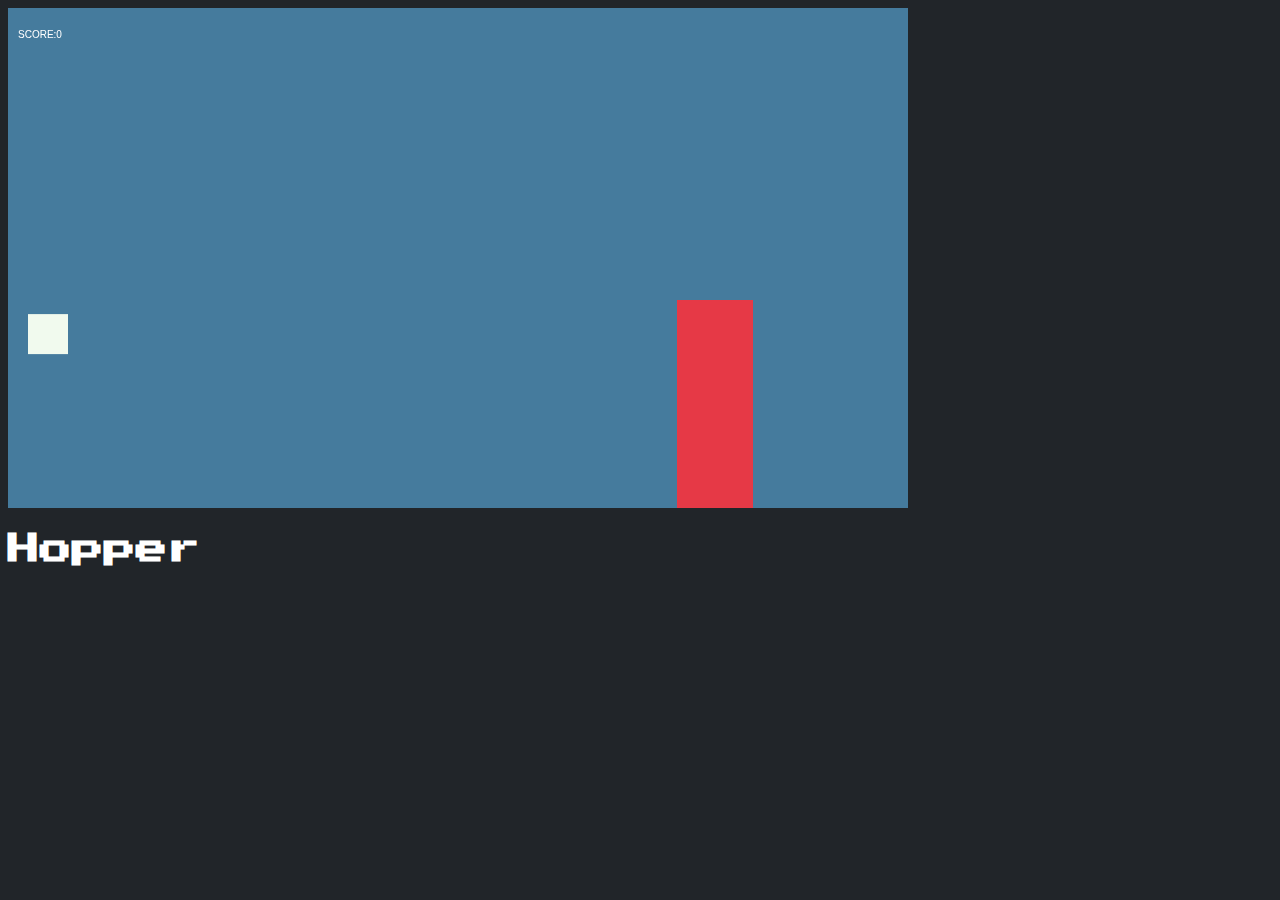
==== final/index.html @ 16f9a55b "Start on final" ====
<!DOCTYPE html>
<html>
  <head>
    <title>Hopping Box Game</title>
    <link rel="stylesheet" type="text/css" href="style.css">
    <link rel="preconnect" href="https://fonts.googleapis.com">
<link rel="preconnect" href="https://fonts.gstatic.com" crossorigin>
<link href="https://fonts.googleapis.com/css2?family=Press+Start+2P&display=swap" rel="stylesheet">
    <script src="script.js"></script>
  </head>

  <body>
    <h1> Hopper </h1>
    <div id= "canvas"></div>
    <body onload = "startGame()">




  </body>





</html>
---- final/style.css ----
body {
  background-color: #212529;
}

canvas {
  border: 2px #343a40;
  background-color: #457b9d;
}

h1{
  color: #ffffff;
  font-family: 'Press Start 2P', cursive;
}
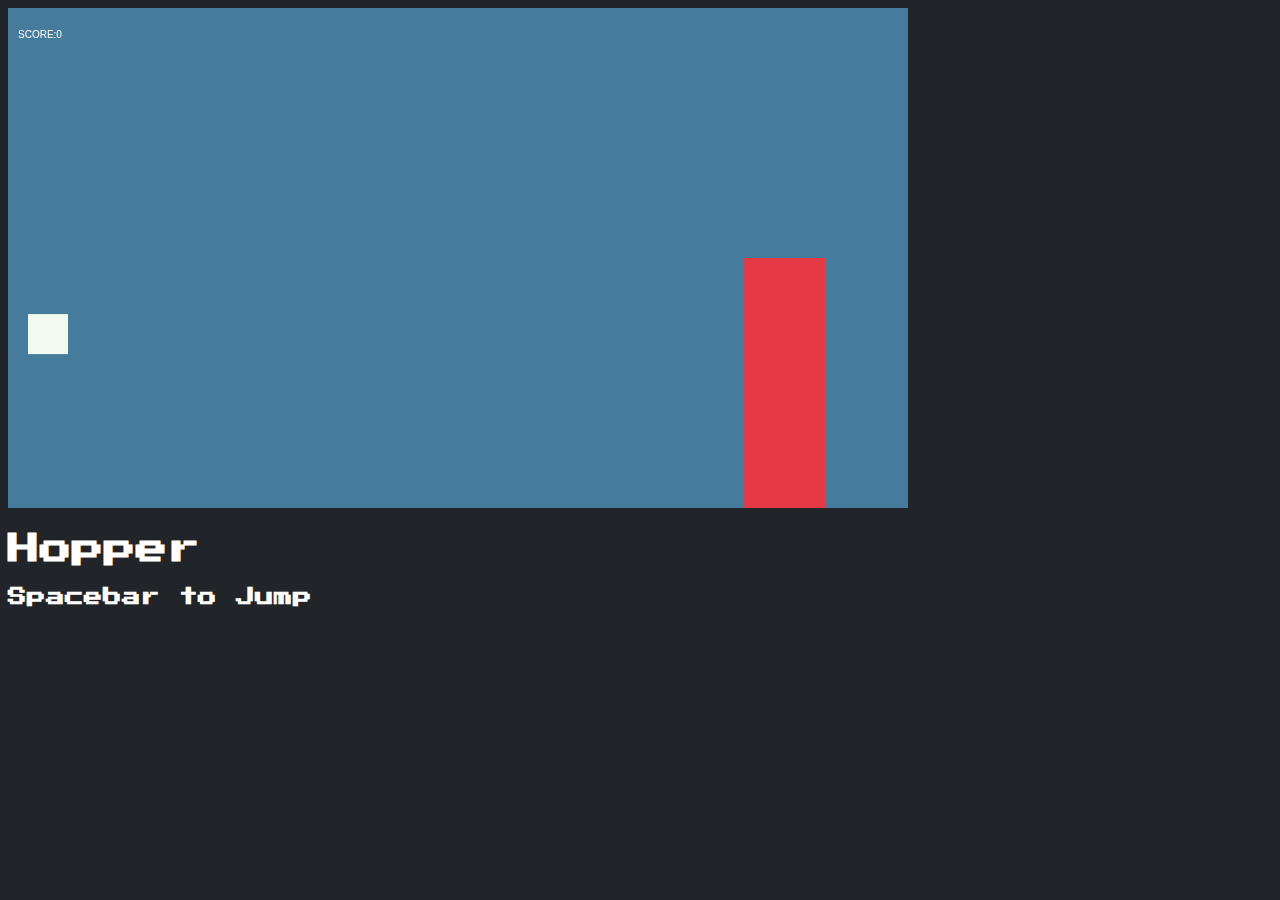
==== commit 6b4cbb75: "give instructions" ====
--- a/final/index.html
+++ b/final/index.html
@@ -11,6 +11,7 @@
 
   <body>
     <h1> Hopper </h1>
+    <h3>Spacebar to Jump </h3>
     <div id= "canvas"></div>
     <body onload = "startGame()">
 
--- a/final/style.css
+++ b/final/style.css
@@ -11,3 +11,8 @@
   color: #ffffff;
   font-family: 'Press Start 2P', cursive;
 }
+
+h3{
+  color: #ffffff;
+  font-family: 'Press Start 2P', cursive;
+}
